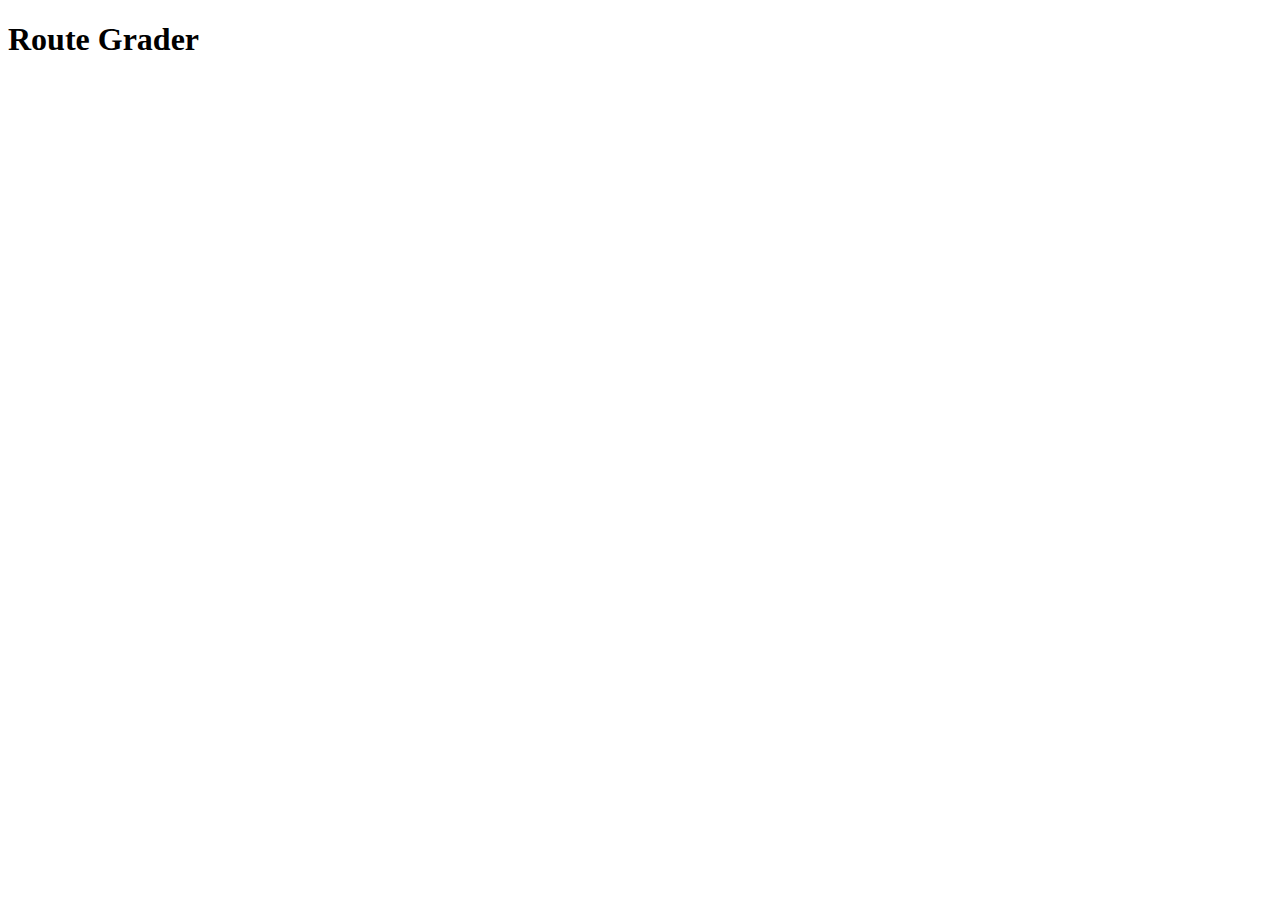
==== frontend/app-raw/index.html @ 85d1b549 "Added js and css reference to head" ====
<!DOCTYPE html>
<html lang="en">
<head>
    <meta charset="UTF-8">
    <meta name="viewport" content="width=device-width, initial-scale=1.0">
    <title>Route Grader</title>
    <link rel="stylesheet" href="style.css">
    <script src="script.js" defer></script>
</head>
<body>
    <h1>Route Grader</h1>
    <div class="moonboard"></div>
</body>
</html>
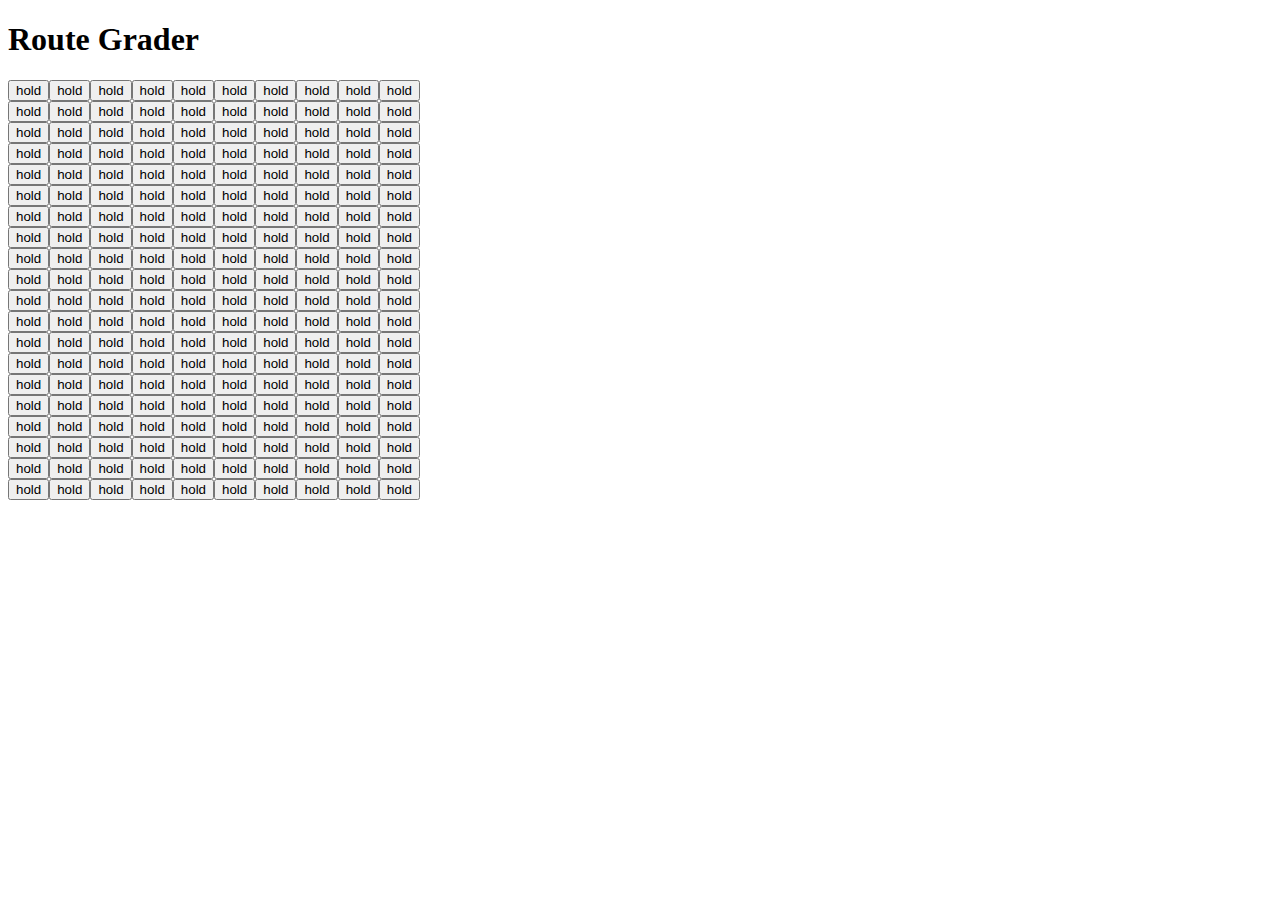
==== commit 27d74395: "Fixed stylesheet reference" ====
--- a/frontend/app-raw/index.html
+++ b/frontend/app-raw/index.html
@@ -4,11 +4,13 @@
     <meta charset="UTF-8">
     <meta name="viewport" content="width=device-width, initial-scale=1.0">
     <title>Route Grader</title>
-    <link rel="stylesheet" href="style.css">
+    <link rel="stylesheet" href="styles.css">
     <script src="script.js" defer></script>
 </head>
 <body>
-    <h1>Route Grader</h1>
-    <div class="moonboard"></div>
+    <div class="container">
+        <h1>Route Grader</h1>
+        <div class="moonboard"></div>
+    </div>
 </body>
 </html>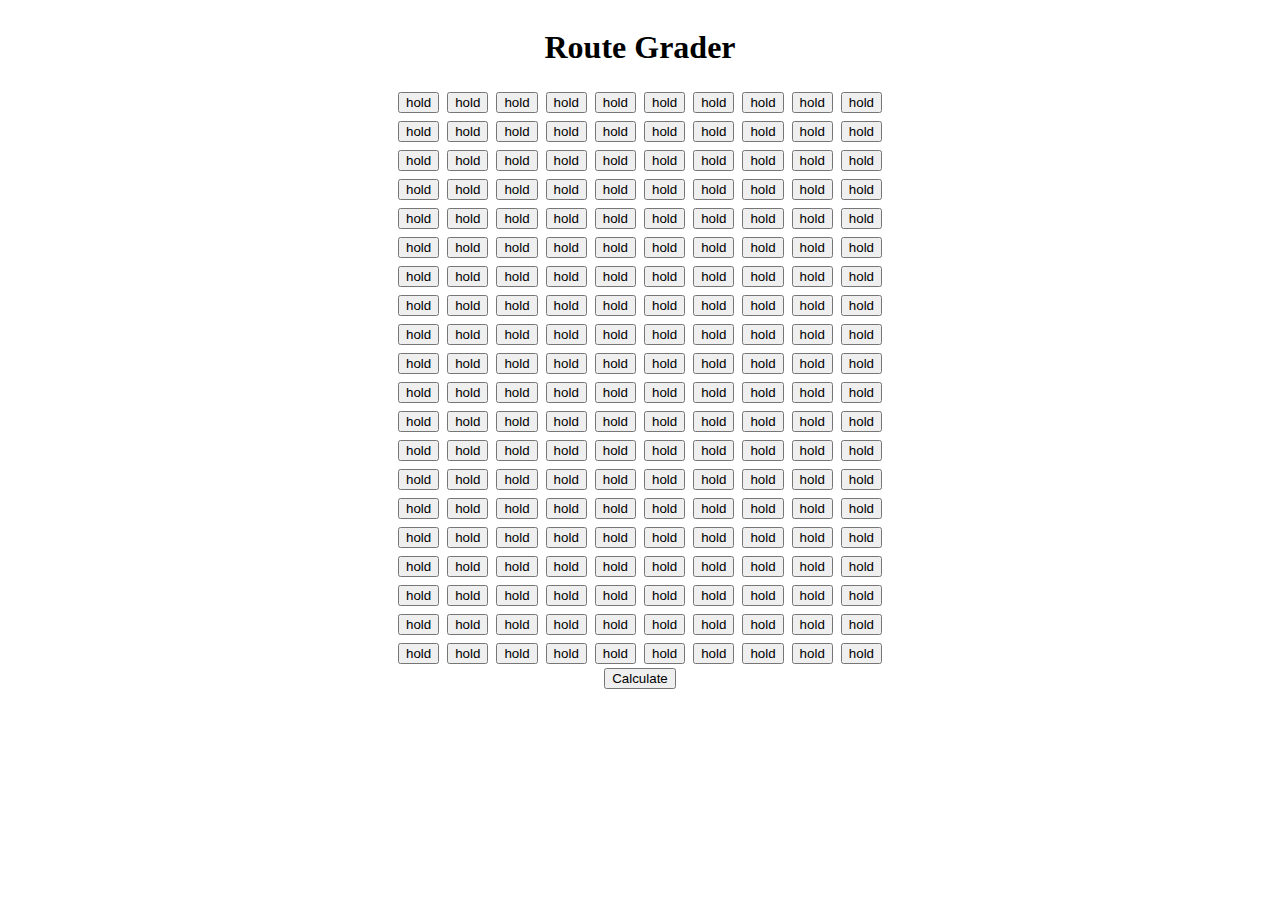
==== commit 48b69495: "Added button to calculate route" ====
--- a/frontend/app-raw/index.html
+++ b/frontend/app-raw/index.html
@@ -11,6 +11,7 @@
     <div class="container">
         <h1>Route Grader</h1>
         <div class="moonboard"></div>
+        <button>Calculate</button>
     </div>
 </body>
 </html>--- a/frontend/app-raw/styles.css
+++ b/frontend/app-raw/styles.css
@@ -0,0 +1,10 @@
+.container {
+    display: flex;
+    flex-direction: column;
+    align-items: center;
+    justify-content: center;
+}
+
+.hold {
+    margin: 0.25rem;
+}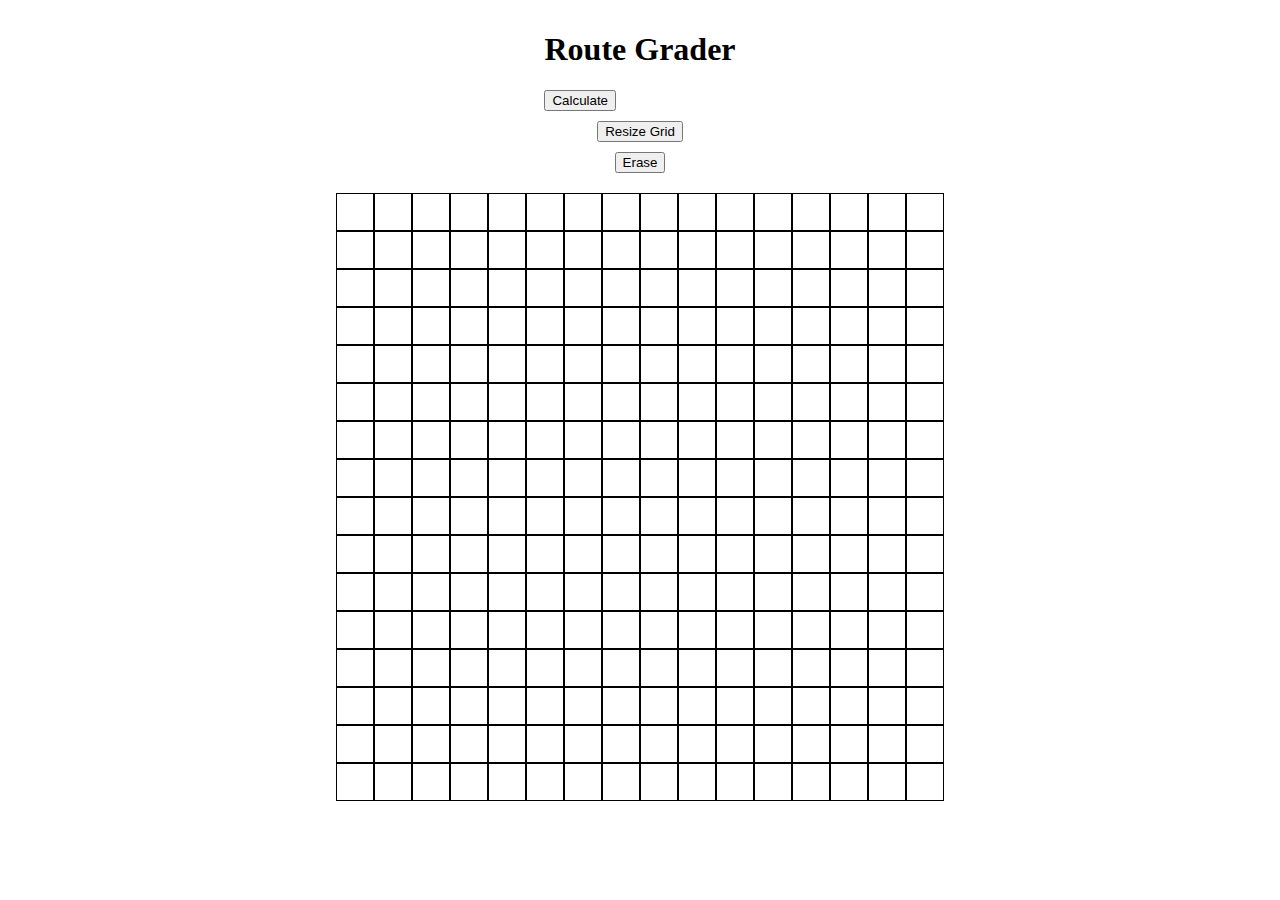
==== commit ba2d33e4: "Copied over etch-a-sketch code from previous project" ====
--- a/frontend/app-raw/index.html
+++ b/frontend/app-raw/index.html
@@ -13,5 +13,8 @@
         <div class="moonboard"></div>
         <button>Calculate</button>
     </div>
+    <button id="resize">Resize Grid</button>
+    <button id="erase">Erase</button>
+    <div class="grid-container"></div>
 </body>
 </html>--- a/frontend/app-raw/styles.css
+++ b/frontend/app-raw/styles.css
@@ -1,10 +1,36 @@
-.container {
+body {
+    margin: 0;
     display: flex;
     flex-direction: column;
+    justify-content: center;
     align-items: center;
-    justify-content: center;
+    padding: 10px;
+    gap: 10px;
 }
 
-.hold {
-    margin: 0.25rem;
+.grid-container {
+    display: flex;
+    flex-direction: column;
+    /* border: dashed red; */
+    padding: 10px;
+}
+
+.row {
+    display: flex;
+    flex-direction: row;
+    /* border: dashed blue; */
+    justify-content: center;
+    align-items: center;
+}
+
+.cell {
+    /* height: 30px;
+    width: 30px; */
+    border: solid 1px;
+    text-align: center;
+    text-justify: center;
+}
+
+.cell:hover {
+    background-color: pink;
 }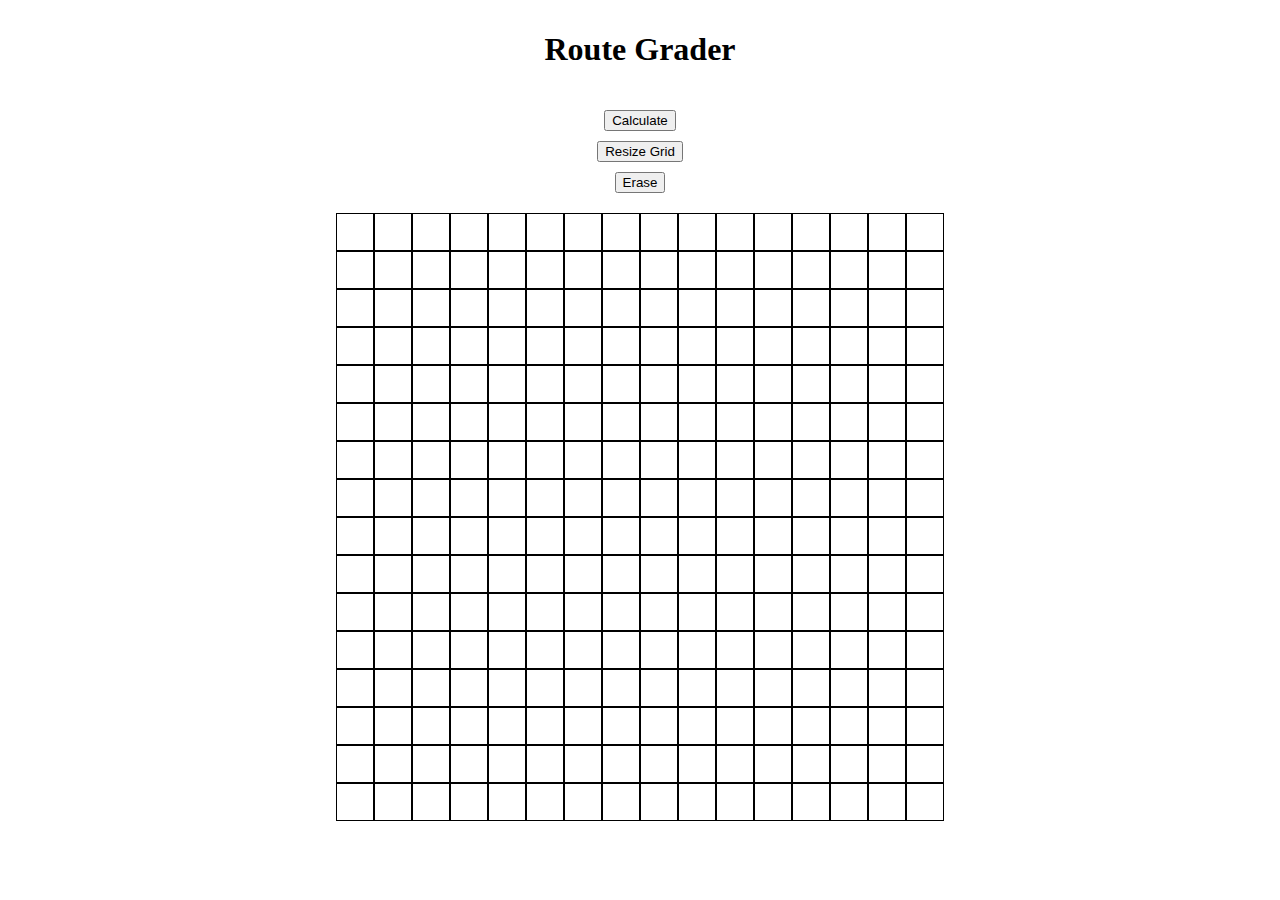
==== commit 03a41003: "Removed old container" ====
--- a/frontend/app-raw/index.html
+++ b/frontend/app-raw/index.html
@@ -8,11 +8,9 @@
     <script src="script.js" defer></script>
 </head>
 <body>
-    <div class="container">
-        <h1>Route Grader</h1>
-        <div class="moonboard"></div>
-        <button>Calculate</button>
-    </div>
+    <h1>Route Grader</h1>
+    <div class="moonboard"></div>
+    <button>Calculate</button>
     <button id="resize">Resize Grid</button>
     <button id="erase">Erase</button>
     <div class="grid-container"></div>
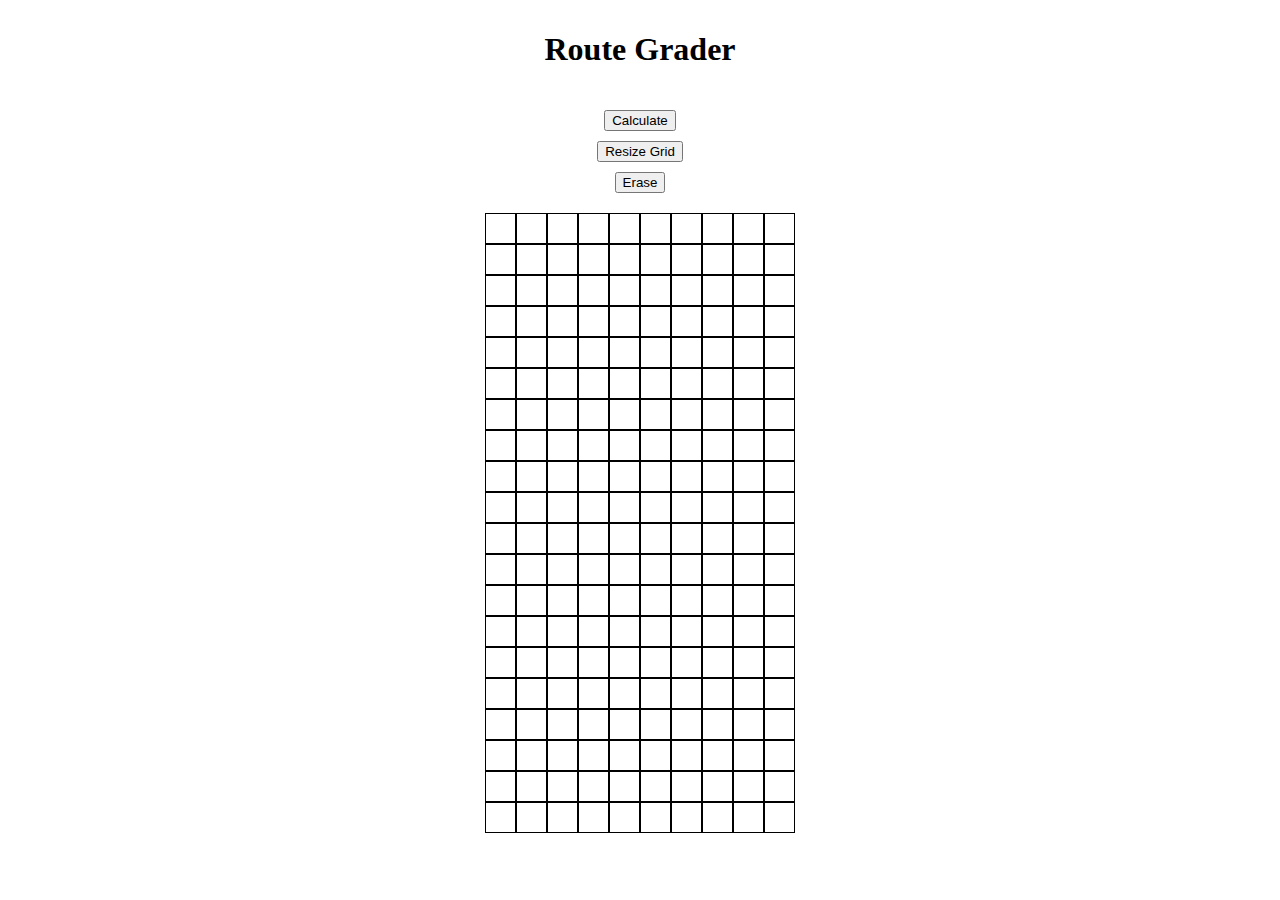
==== commit eac56292: "Added id to calculate button" ====
--- a/frontend/app-raw/index.html
+++ b/frontend/app-raw/index.html
@@ -10,7 +10,7 @@
 <body>
     <h1>Route Grader</h1>
     <div class="moonboard"></div>
-    <button>Calculate</button>
+    <button id="calculate">Calculate</button>
     <button id="resize">Resize Grid</button>
     <button id="erase">Erase</button>
     <div class="grid-container"></div>
--- a/frontend/app-raw/styles.css
+++ b/frontend/app-raw/styles.css
@@ -32,5 +32,13 @@
 }
 
 .cell:hover {
-    background-color: pink;
+    background-color: lightblue;
+}
+
+.cell-selected {
+    background-color: blue;
+}
+
+.cell-unselected {
+    background-color: white;
 }